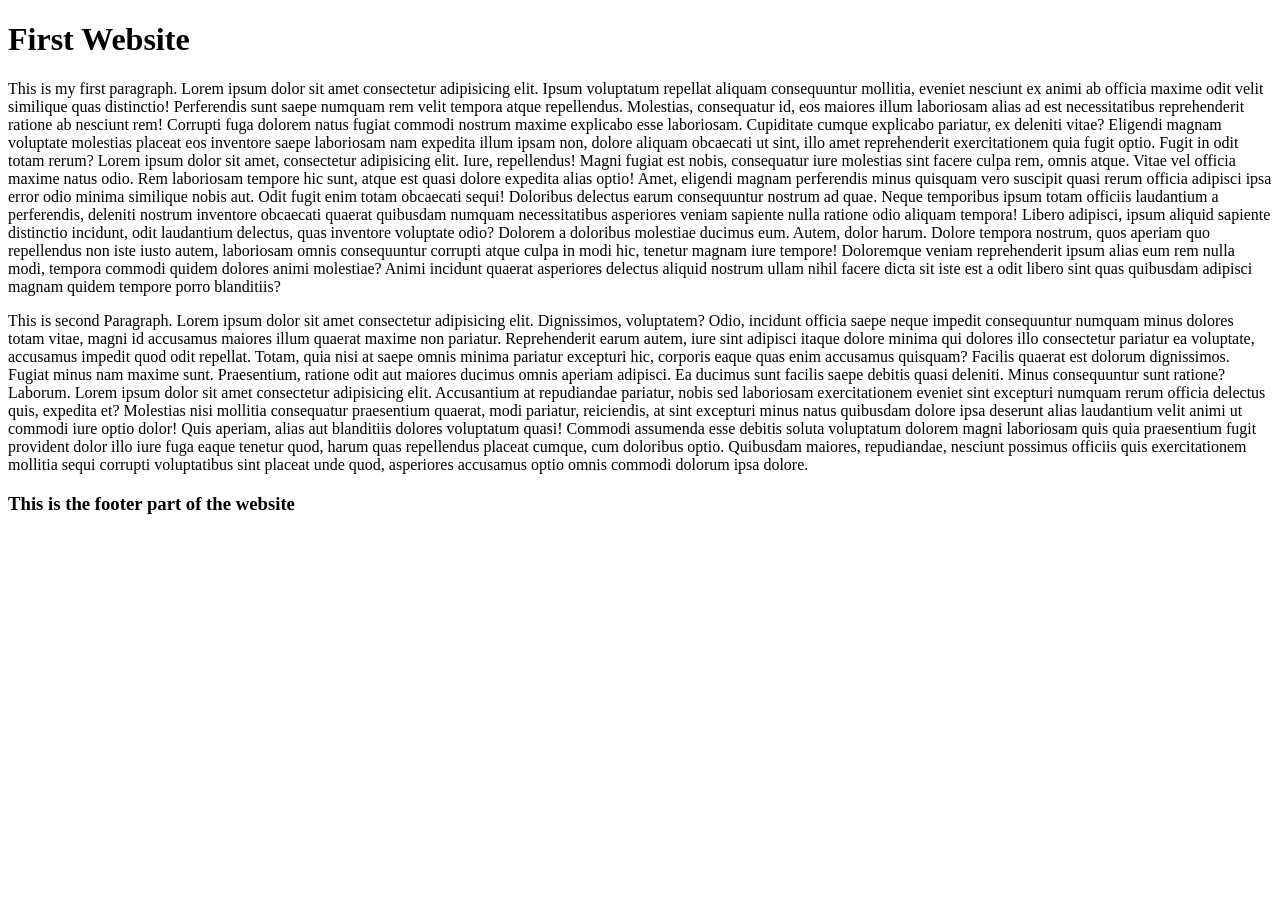
==== Day1-HTML/index.html @ fd2e9ba2 "Initial commit: Added Day 1 and Day 2" ====
<!DOCTYPE html>
<html lang="en">
<head>
    <meta charset="UTF-8">
    <meta name="viewport" content="width=device-width, initial-scale=1.0">
    <title>Simple Website</title>
</head>
<body>

    <h1>First Website</h1>
    <p>This is my first paragraph. Lorem ipsum dolor sit amet consectetur adipisicing elit. Ipsum voluptatum repellat aliquam consequuntur mollitia, eveniet nesciunt ex animi ab officia maxime odit velit similique quas distinctio! Perferendis sunt saepe numquam rem velit tempora atque repellendus. Molestias, consequatur id, eos maiores illum laboriosam alias ad est necessitatibus reprehenderit ratione ab nesciunt rem! Corrupti fuga dolorem natus fugiat commodi nostrum maxime explicabo esse laboriosam. Cupiditate cumque explicabo pariatur, ex deleniti vitae? Eligendi magnam voluptate molestias placeat eos inventore saepe laboriosam nam expedita illum ipsam non, dolore aliquam obcaecati ut sint, illo amet reprehenderit exercitationem quia fugit optio. Fugit in odit totam rerum? Lorem ipsum dolor sit amet, consectetur adipisicing elit. Iure, repellendus! Magni fugiat est nobis, consequatur iure molestias sint facere culpa rem, omnis atque. Vitae vel officia maxime natus odio. Rem laboriosam tempore hic sunt, atque est quasi dolore expedita alias optio! Amet, eligendi magnam perferendis minus quisquam vero suscipit quasi rerum officia adipisci ipsa error odio minima similique nobis aut. Odit fugit enim totam obcaecati sequi! Doloribus delectus earum consequuntur nostrum ad quae. Neque temporibus ipsum totam officiis laudantium a perferendis, deleniti nostrum inventore obcaecati quaerat quibusdam numquam necessitatibus asperiores veniam sapiente nulla ratione odio aliquam tempora! Libero adipisci, ipsum aliquid sapiente distinctio incidunt, odit laudantium delectus, quas inventore voluptate odio? Dolorem a doloribus molestiae ducimus eum. Autem, dolor harum. Dolore tempora nostrum, quos aperiam quo repellendus non iste iusto autem, laboriosam omnis consequuntur corrupti atque culpa in modi hic, tenetur magnam iure tempore! Doloremque veniam reprehenderit ipsum alias eum rem nulla modi, tempora commodi quidem dolores animi molestiae? Animi incidunt quaerat asperiores delectus aliquid nostrum ullam nihil facere dicta sit iste est a odit libero sint quas quibusdam adipisci magnam quidem tempore porro blanditiis?
    </p>
    
    <p>This is second Paragraph. Lorem ipsum dolor sit amet consectetur adipisicing elit. Dignissimos, voluptatem? Odio, incidunt officia saepe neque impedit consequuntur numquam minus dolores totam vitae, magni id accusamus maiores illum quaerat maxime non pariatur. Reprehenderit earum autem, iure sint adipisci itaque dolore minima qui dolores illo consectetur pariatur ea voluptate, accusamus impedit quod odit repellat. Totam, quia nisi at saepe omnis minima pariatur excepturi hic, corporis eaque quas enim accusamus quisquam? Facilis quaerat est dolorum dignissimos. Fugiat minus nam maxime sunt. Praesentium, ratione odit aut maiores ducimus omnis aperiam adipisci. Ea ducimus sunt facilis saepe debitis quasi deleniti. Minus consequuntur sunt ratione? Laborum. Lorem ipsum dolor sit amet consectetur adipisicing elit. Accusantium at repudiandae pariatur, nobis sed laboriosam exercitationem eveniet sint excepturi numquam rerum officia delectus quis, expedita et? Molestias nisi mollitia consequatur praesentium quaerat, modi pariatur, reiciendis, at sint excepturi minus natus quibusdam dolore ipsa deserunt alias laudantium velit animi ut commodi iure optio dolor! Quis aperiam, alias aut blanditiis dolores voluptatum quasi! Commodi assumenda esse debitis soluta voluptatum dolorem magni laboriosam quis quia praesentium fugit provident dolor illo iure fuga eaque tenetur quod, harum quas repellendus placeat cumque, cum doloribus optio. Quibusdam maiores, repudiandae, nesciunt possimus officiis quis exercitationem mollitia sequi corrupti voluptatibus sint placeat unde quod, asperiores accusamus optio omnis commodi dolorum ipsa dolore.</p>

    <h3>This is the footer part of the website</h3>

</body>
</html>
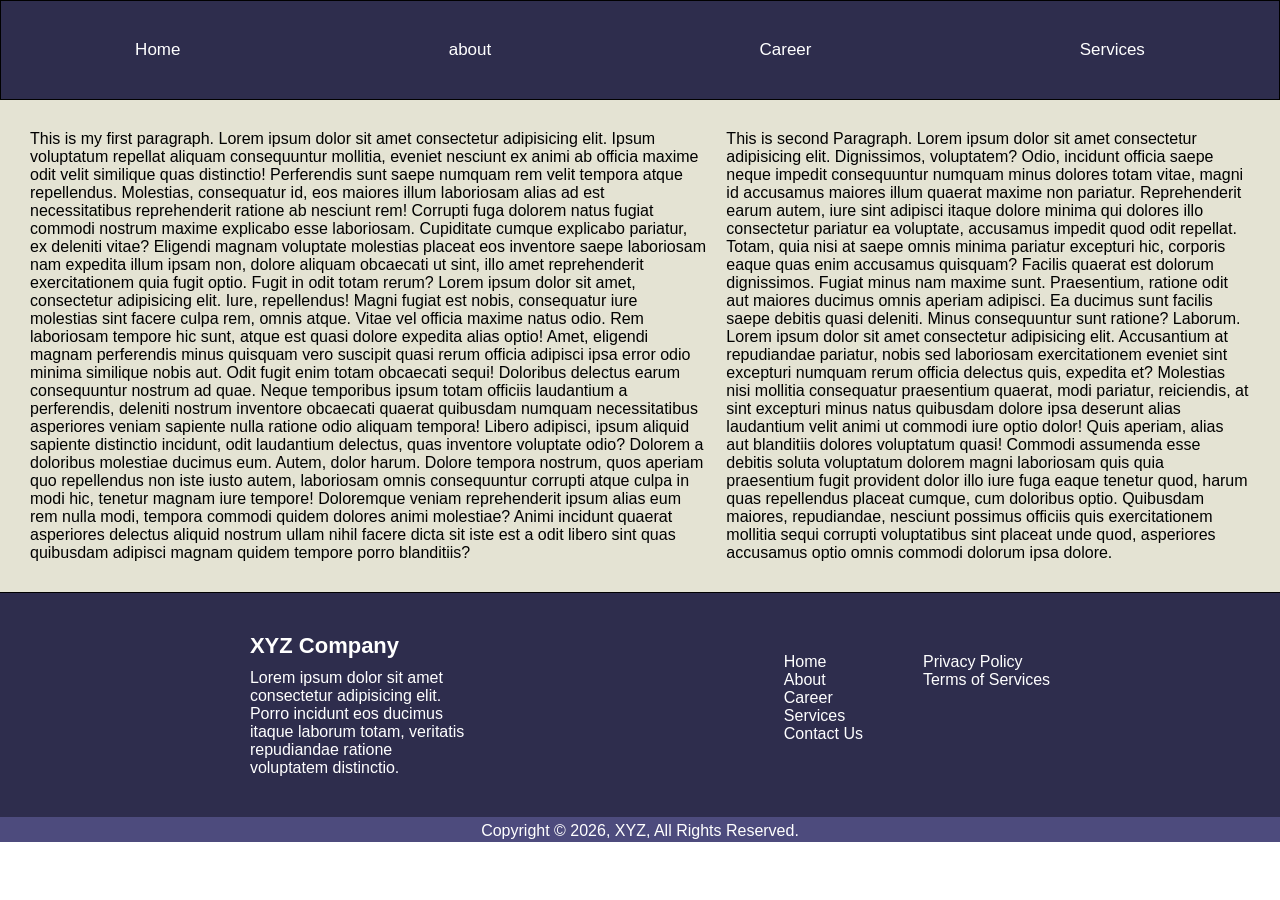
==== commit 8046738c: "Updated the UI of website" ====
--- a/Day1-HTML/index.html
+++ b/Day1-HTML/index.html
@@ -1,19 +1,107 @@
-<!DOCTYPE html>
+<!doctype html>
 <html lang="en">
-<head>
-    <meta charset="UTF-8">
-    <meta name="viewport" content="width=device-width, initial-scale=1.0">
+  <head>
+    <meta charset="UTF-8" />
+    <meta name="viewport" content="width=device-width, initial-scale=1.0" />
     <title>Simple Website</title>
-</head>
-<body>
+    <link rel="stylesheet" href="style.css" />
+  </head>
+  <body>
+    <header class="header-container">
+      <a href="#">Home</a>
+      <a href="#">about</a>
+      <a href="#">Career</a>
+      <a href="#">Services</a>
+    </header>
+    <div class="content-container">
+      <p>
+        This is my first paragraph. Lorem ipsum dolor sit amet consectetur
+        adipisicing elit. Ipsum voluptatum repellat aliquam consequuntur
+        mollitia, eveniet nesciunt ex animi ab officia maxime odit velit
+        similique quas distinctio! Perferendis sunt saepe numquam rem velit
+        tempora atque repellendus. Molestias, consequatur id, eos maiores illum
+        laboriosam alias ad est necessitatibus reprehenderit ratione ab nesciunt
+        rem! Corrupti fuga dolorem natus fugiat commodi nostrum maxime explicabo
+        esse laboriosam. Cupiditate cumque explicabo pariatur, ex deleniti
+        vitae? Eligendi magnam voluptate molestias placeat eos inventore saepe
+        laboriosam nam expedita illum ipsam non, dolore aliquam obcaecati ut
+        sint, illo amet reprehenderit exercitationem quia fugit optio. Fugit in
+        odit totam rerum? Lorem ipsum dolor sit amet, consectetur adipisicing
+        elit. Iure, repellendus! Magni fugiat est nobis, consequatur iure
+        molestias sint facere culpa rem, omnis atque. Vitae vel officia maxime
+        natus odio. Rem laboriosam tempore hic sunt, atque est quasi dolore
+        expedita alias optio! Amet, eligendi magnam perferendis minus quisquam
+        vero suscipit quasi rerum officia adipisci ipsa error odio minima
+        similique nobis aut. Odit fugit enim totam obcaecati sequi! Doloribus
+        delectus earum consequuntur nostrum ad quae. Neque temporibus ipsum
+        totam officiis laudantium a perferendis, deleniti nostrum inventore
+        obcaecati quaerat quibusdam numquam necessitatibus asperiores veniam
+        sapiente nulla ratione odio aliquam tempora! Libero adipisci, ipsum
+        aliquid sapiente distinctio incidunt, odit laudantium delectus, quas
+        inventore voluptate odio? Dolorem a doloribus molestiae ducimus eum.
+        Autem, dolor harum. Dolore tempora nostrum, quos aperiam quo repellendus
+        non iste iusto autem, laboriosam omnis consequuntur corrupti atque culpa
+        in modi hic, tenetur magnam iure tempore! Doloremque veniam
+        reprehenderit ipsum alias eum rem nulla modi, tempora commodi quidem
+        dolores animi molestiae? Animi incidunt quaerat asperiores delectus
+        aliquid nostrum ullam nihil facere dicta sit iste est a odit libero sint
+        quas quibusdam adipisci magnam quidem tempore porro blanditiis?
+      </p>
 
-    <h1>First Website</h1>
-    <p>This is my first paragraph. Lorem ipsum dolor sit amet consectetur adipisicing elit. Ipsum voluptatum repellat aliquam consequuntur mollitia, eveniet nesciunt ex animi ab officia maxime odit velit similique quas distinctio! Perferendis sunt saepe numquam rem velit tempora atque repellendus. Molestias, consequatur id, eos maiores illum laboriosam alias ad est necessitatibus reprehenderit ratione ab nesciunt rem! Corrupti fuga dolorem natus fugiat commodi nostrum maxime explicabo esse laboriosam. Cupiditate cumque explicabo pariatur, ex deleniti vitae? Eligendi magnam voluptate molestias placeat eos inventore saepe laboriosam nam expedita illum ipsam non, dolore aliquam obcaecati ut sint, illo amet reprehenderit exercitationem quia fugit optio. Fugit in odit totam rerum? Lorem ipsum dolor sit amet, consectetur adipisicing elit. Iure, repellendus! Magni fugiat est nobis, consequatur iure molestias sint facere culpa rem, omnis atque. Vitae vel officia maxime natus odio. Rem laboriosam tempore hic sunt, atque est quasi dolore expedita alias optio! Amet, eligendi magnam perferendis minus quisquam vero suscipit quasi rerum officia adipisci ipsa error odio minima similique nobis aut. Odit fugit enim totam obcaecati sequi! Doloribus delectus earum consequuntur nostrum ad quae. Neque temporibus ipsum totam officiis laudantium a perferendis, deleniti nostrum inventore obcaecati quaerat quibusdam numquam necessitatibus asperiores veniam sapiente nulla ratione odio aliquam tempora! Libero adipisci, ipsum aliquid sapiente distinctio incidunt, odit laudantium delectus, quas inventore voluptate odio? Dolorem a doloribus molestiae ducimus eum. Autem, dolor harum. Dolore tempora nostrum, quos aperiam quo repellendus non iste iusto autem, laboriosam omnis consequuntur corrupti atque culpa in modi hic, tenetur magnam iure tempore! Doloremque veniam reprehenderit ipsum alias eum rem nulla modi, tempora commodi quidem dolores animi molestiae? Animi incidunt quaerat asperiores delectus aliquid nostrum ullam nihil facere dicta sit iste est a odit libero sint quas quibusdam adipisci magnam quidem tempore porro blanditiis?
-    </p>
-    
-    <p>This is second Paragraph. Lorem ipsum dolor sit amet consectetur adipisicing elit. Dignissimos, voluptatem? Odio, incidunt officia saepe neque impedit consequuntur numquam minus dolores totam vitae, magni id accusamus maiores illum quaerat maxime non pariatur. Reprehenderit earum autem, iure sint adipisci itaque dolore minima qui dolores illo consectetur pariatur ea voluptate, accusamus impedit quod odit repellat. Totam, quia nisi at saepe omnis minima pariatur excepturi hic, corporis eaque quas enim accusamus quisquam? Facilis quaerat est dolorum dignissimos. Fugiat minus nam maxime sunt. Praesentium, ratione odit aut maiores ducimus omnis aperiam adipisci. Ea ducimus sunt facilis saepe debitis quasi deleniti. Minus consequuntur sunt ratione? Laborum. Lorem ipsum dolor sit amet consectetur adipisicing elit. Accusantium at repudiandae pariatur, nobis sed laboriosam exercitationem eveniet sint excepturi numquam rerum officia delectus quis, expedita et? Molestias nisi mollitia consequatur praesentium quaerat, modi pariatur, reiciendis, at sint excepturi minus natus quibusdam dolore ipsa deserunt alias laudantium velit animi ut commodi iure optio dolor! Quis aperiam, alias aut blanditiis dolores voluptatum quasi! Commodi assumenda esse debitis soluta voluptatum dolorem magni laboriosam quis quia praesentium fugit provident dolor illo iure fuga eaque tenetur quod, harum quas repellendus placeat cumque, cum doloribus optio. Quibusdam maiores, repudiandae, nesciunt possimus officiis quis exercitationem mollitia sequi corrupti voluptatibus sint placeat unde quod, asperiores accusamus optio omnis commodi dolorum ipsa dolore.</p>
+      <p>
+        This is second Paragraph. Lorem ipsum dolor sit amet consectetur
+        adipisicing elit. Dignissimos, voluptatem? Odio, incidunt officia saepe
+        neque impedit consequuntur numquam minus dolores totam vitae, magni id
+        accusamus maiores illum quaerat maxime non pariatur. Reprehenderit earum
+        autem, iure sint adipisci itaque dolore minima qui dolores illo
+        consectetur pariatur ea voluptate, accusamus impedit quod odit repellat.
+        Totam, quia nisi at saepe omnis minima pariatur excepturi hic, corporis
+        eaque quas enim accusamus quisquam? Facilis quaerat est dolorum
+        dignissimos. Fugiat minus nam maxime sunt. Praesentium, ratione odit aut
+        maiores ducimus omnis aperiam adipisci. Ea ducimus sunt facilis saepe
+        debitis quasi deleniti. Minus consequuntur sunt ratione? Laborum. Lorem
+        ipsum dolor sit amet consectetur adipisicing elit. Accusantium at
+        repudiandae pariatur, nobis sed laboriosam exercitationem eveniet sint
+        excepturi numquam rerum officia delectus quis, expedita et? Molestias
+        nisi mollitia consequatur praesentium quaerat, modi pariatur,
+        reiciendis, at sint excepturi minus natus quibusdam dolore ipsa deserunt
+        alias laudantium velit animi ut commodi iure optio dolor! Quis aperiam,
+        alias aut blanditiis dolores voluptatum quasi! Commodi assumenda esse
+        debitis soluta voluptatum dolorem magni laboriosam quis quia praesentium
+        fugit provident dolor illo iure fuga eaque tenetur quod, harum quas
+        repellendus placeat cumque, cum doloribus optio. Quibusdam maiores,
+        repudiandae, nesciunt possimus officiis quis exercitationem mollitia
+        sequi corrupti voluptatibus sint placeat unde quod, asperiores accusamus
+        optio omnis commodi dolorum ipsa dolore.
+      </p>
+    </div>
 
-    <h3>This is the footer part of the website</h3>
+    <footer class="footer-container">
+      <div class="first-part-container">
+        <h3 class="company-name">XYZ Company</h3>
+        <p>
+          Lorem ipsum dolor sit amet consectetur adipisicing elit. Porro
+          incidunt eos ducimus itaque laborum totam, veritatis repudiandae
+          ratione voluptatem distinctio.
+        </p>
+      </div>
+      <div class="second-part-container">
+        <div class="menu-wrapper">
+          <ul class="menu">
+            <li><a href="#">Home</a></li>
+            <li><a href="#">About</a></li>
+            <li><a href="#">Career</a></li>
+            <li><a href="#">Services</a></li>
+            <li><a href="#">Contact Us</a> </li>
+          </ul>
 
-</body>
-</html>+          <ul class="menu">
+            <li><a href="#">Privacy Policy</a></li>
+            <li><a href="#">Terms of Services</a></li>
+          </ul>
+        </div>
+      </div>
+    </footer>
+    <p class="copyright-statement">Copyright © 2026, XYZ, All Rights Reserved.</p>
+  </body>
+</html>
--- a/Day1-HTML/style.css
+++ b/Day1-HTML/style.css
@@ -0,0 +1,98 @@
+* {
+    margin: 0;
+    padding: 0;
+    box-sizing: border-box;
+    font-family:'Trebuchet MS', 'Lucida Sans Unicode', 'Lucida Grande', 'Lucida Sans', Arial, sans-serif;
+}
+
+.header-container {
+    height: 100px;
+    display: flex;
+    justify-content: space-around;
+    border: 1.5px solid black;
+    background-color: #2E2D4D;
+}
+
+.header-container a {
+    position: relative;
+    top: 40%;
+    height: 20%;
+    text-decoration: none;
+    font-size: 17px;
+    color: white;
+}
+
+.header-container a:hover {
+    text-decoration: underline;
+}
+
+.content-container {
+    display: flex;
+    padding: 30px;
+    gap: 20px;
+    background-color: #E4E3D3;
+    border-bottom: 1.5px solid black;
+}
+
+.footer-container {
+    display: flex;
+    justify-content: space-evenly;
+    align-items: flex-start;
+    background-color: #2E2D4D;
+    color: #fff;
+}
+
+.first-part-container {
+    width: 30%;
+    padding: 40px 80px;
+}
+
+.first-part-container h3 {
+    margin-bottom: 10px;
+    font-size: 22px;
+}
+
+.second-part-container {
+    padding: 40px 0px;
+}
+
+.menu-wrapper {
+  display: flex;
+  gap: 60px;  
+  padding: 20px 60px;
+}
+
+.menu a {
+    color: #fff; 
+    text-decoration: none;
+}
+
+.menu a:hover {
+    color: #d1d1d1;
+}
+
+.menu {
+  list-style: none; 
+  padding: 0;
+  margin: 0;
+}
+
+.copyright-statement {
+    text-align: center;
+    height: 25px;
+    padding: 5px;
+    color: #fff;
+    background-color: #4d4b7d;
+}
+
+@media (max-width: 768px) {
+  .footer-container {
+    flex-direction: column;
+    gap: 30px;
+  }
+
+  .menu-wrapper {
+    flex-direction: column;
+    gap: 20px;
+  }
+}
